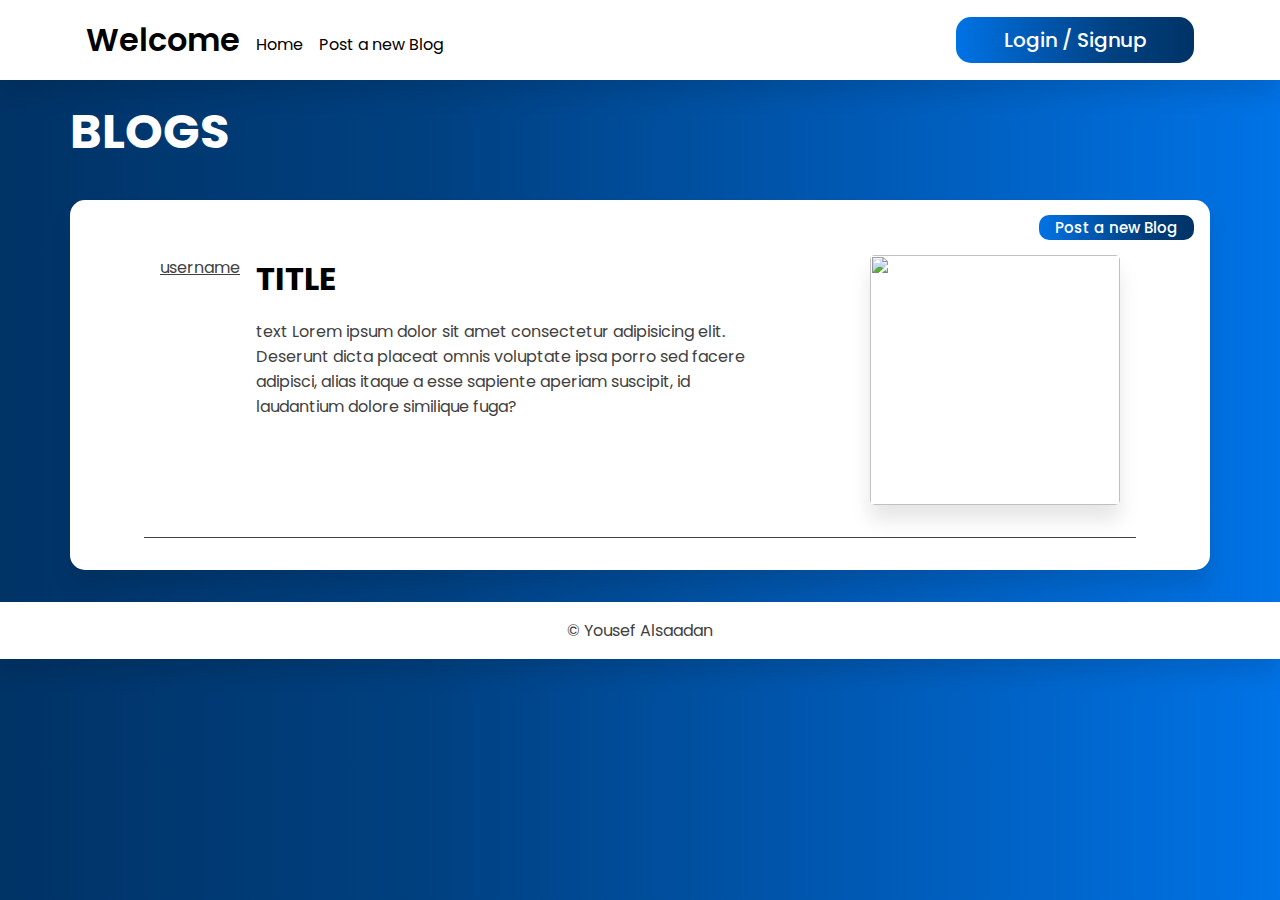
==== home.html @ cbbf5abf "half the solution" ====
<html lang="en">
  <head>
    <meta charset="UTF-8" />
    <meta name="viewport" content="width=device-width, initial-scale=1.0" />
    <title>My Blog</title>
    <link rel="stylesheet" href="home.css" />
  </head>
  <body>
    <nav>
      <div class="nav_contener">
        <div class="d-flex">
          <h1><a href="home.html">Welcome</a></h1>
          <a href="./home.html" class="post_nav">Home</a>
          <a href="./post.html" class="post_nav">Post a new Blog</a>
        </div>

        <div class="user_bar">
          <a href="index.html" class="hidden">Login / Signup</a>
        </div>
      </div>
    </nav>

    <div class="content">
      <h1>BLOGS</h1>
      <div class="Blogs">
        <div class="blogsBtn">
          <a href="./post.html">Post a new Blog</a>
        </div>
        <div class="Blog_card">
          <div class="userName_blog">
            <a href="./profile.html">
              username
            </a>
          </div>
          <div class="Blog_content">
            <div class="blog_detial">
              <h1>title</h1>
              <p>
                text Lorem ipsum dolor sit amet consectetur adipisicing elit.
                Deserunt dicta placeat omnis voluptate ipsa porro sed facere
                adipisci, alias itaque a esse sapiente aperiam suscipit, id
                laudantium dolore similique fuga?
              </p>
            </div>
            <div>
              <img
                src="https://images.pexels.com/photos/1170986/pexels-photo-1170986.jpeg?auto=compress&cs=tinysrgb&w=1260&h=750&dpr=1"
                alt=""
              />
            </div>
          </div>
        </div>
      </div>
    </div>

    <footer>
      <p>© Yousef Alsaadan</p>
    </footer>
    <script src="main.js"></script>
    <script src="home.js"></script>
  </body>
</html>
---- home.css ----
@import url('https://fonts.googleapis.com/css?family=Poppins:400,500,600,700&display=swap');

* {
    margin: 0;
    padding: 0;
    box-sizing: border-box;
    font-family: 'Poppins', sans-serif;
}

html,
body {
    height: 100%;
    width: 100%;
    background: -webkit-linear-gradient(left, #003366, #004080, #0059b3, #0073e6);
}

nav {
    background: #fff;
    box-shadow: 0px 15px 20px rgba(0, 0, 0, 0.1);
}

.nav_contener {
    display: flex;
    justify-content: space-between;
    align-items: center;
    padding: 1rem;

    max-width: 1140px;
    margin: 0 auto;
}

.d-flex {
    display: flex;
    align-items: center;
    gap: 1rem;
}

.post_nav {
    margin-top: .5rem;
}

.post_nav:hover {
    color: #0d6efd;
    text-decoration: underline;
}

.nav_contener h1 {
    font-size: xx-large;
    font-weight: 600;
    text-decoration: none;
    color: black;

}

.nav_contener a {
    color: black;
    text-decoration: none;
}

.user_bar a {
    text-decoration: none;
    background: -webkit-linear-gradient(right, #003366, #004080, #0059b3, #0073e6);
    color: #fff;
    border-radius: 15px;
    font-size: 20px;
    font-weight: 500;
    padding: .5rem 3rem;
}

.user_bar a:hover {
    background: -webkit-linear-gradient(right, #004080, #0059b3, #0073e6, #0072E4);
    transition: all 0.3s ease;
}

.user_bar button {
    text-decoration: none;
    background: -webkit-linear-gradient(right, #662e00, #802e00, #b32e00, #e62e00);
    color: #fff;
    border-radius: 10px;
    font-size: 15px;
    font-weight: 500;
    padding: .1rem 1rem;
    border: none;
    cursor: pointer;
}

.user_bar button:hover {
    background: -webkit-linear-gradient(right, #802e00, #b32e00, #e62e00, #e42e00);
    transition: all 0.3s ease;
}

.flex {
    display: flex;
    gap: 1rem;
    align-items: center;
}

.flex a {
    color: black;
    background: none;
    font-size: medium;
    font-weight: 400;
    padding: 0;
    cursor: pointer;
}

.flex a:hover {
    background: none;
    color: #0d6efd;
    text-decoration: underline;
    transition: none;
}

.hidden {
    display: none;
}

.content {
    max-width: 1140px;
    margin: 0 auto;
}

.content h1 {
    color: white;
    margin-bottom: 2rem;
    margin-top: 1rem;
    font-size: 3em;

}

.Blogs {
    background-color: white;
    padding: 1rem;
    border-radius: 15px;
    box-shadow: 0px 15px 20px rgba(0, 0, 0, 0.1);


}

.blogsBtn {
    text-align: end;
}

.blogsBtn a {
    text-decoration: none;
    background: -webkit-linear-gradient(right, #003366, #004080, #0059b3, #0073e6);
    color: #fff;
    border-radius: 10px;
    font-size: 15px;
    font-weight: 500;
    padding: .1rem 1rem;
    border: none;
}

.blogsBtn a:hover {
    background: -webkit-linear-gradient(right, #004080, #0059b3, #0073e6, #0072E4);
    transition: all 0.3s ease;
}

.Blog_card {
    border-bottom: 1px solid rgb(65, 65, 65);
    display: flex;
    gap: 1rem;

    max-width: 992px;
    margin: 0 auto;
    color: rgb(65, 65, 65);
    margin-bottom: 1rem;
    padding: 1rem;

}

.Blog_content {
    display: flex;
    justify-content: space-between;
    width: 100%;
    margin-bottom: 1rem;
}

.Blog_content img {
    height: 250;
    width: 250;
    object-fit: cover;
    border-radius: 5px;
    box-shadow: 0px 15px 20px rgba(0, 0, 0, 0.1);

}

.Blog_content h1 {
    color: black;
    margin: 0;
    font-size: xx-large;
    text-transform: uppercase;
}

.Blog_card a {
    color: rgb(65, 65, 65);
}

.Blog_card a:hover {
    color: #0d6efd;
}


.blog_detial {
    display: flex;
    flex-direction: column;
    gap: 1rem;
}

.blog_detial p {
    max-width: 80%;
}

footer {
    background: #fff;
    box-shadow: 0px 15px 20px rgba(0, 0, 0, 0.1);
    padding: 1rem;
    text-align: center;
    position: relative;
    bottom: 0;
    width: 100%;
    margin-top: 2rem;
    color: rgb(65, 65, 65);
}

@media only screen and (max-width: 992px) {
    .nav_contener {
        max-width: 540px;
        margin: 0 auto;
    }
}

@media only screen and (max-width: 1200px) and (min-width: 992px) {
    .nav_contener {
        max-width: 720px;
        margin: 0 auto;
    }
}
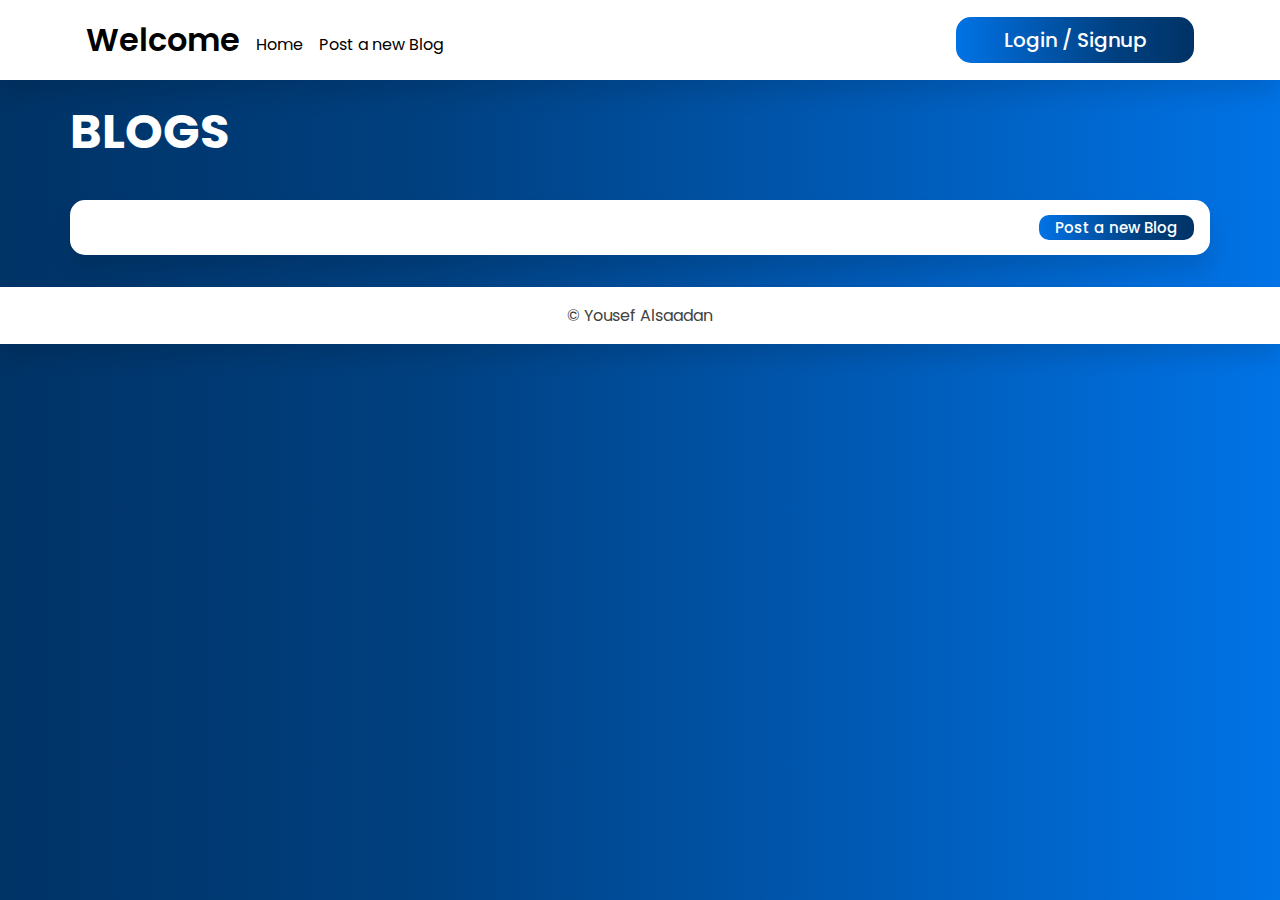
==== commit 2818999d: "The project is completed except for the feature of updating user data." ====
--- a/home.html
+++ b/home.html
@@ -26,30 +26,6 @@
         <div class="blogsBtn">
           <a href="./post.html">Post a new Blog</a>
         </div>
-        <div class="Blog_card">
-          <div class="userName_blog">
-            <a href="./profile.html">
-              username
-            </a>
-          </div>
-          <div class="Blog_content">
-            <div class="blog_detial">
-              <h1>title</h1>
-              <p>
-                text Lorem ipsum dolor sit amet consectetur adipisicing elit.
-                Deserunt dicta placeat omnis voluptate ipsa porro sed facere
-                adipisci, alias itaque a esse sapiente aperiam suscipit, id
-                laudantium dolore similique fuga?
-              </p>
-            </div>
-            <div>
-              <img
-                src="https://images.pexels.com/photos/1170986/pexels-photo-1170986.jpeg?auto=compress&cs=tinysrgb&w=1260&h=750&dpr=1"
-                alt=""
-              />
-            </div>
-          </div>
-        </div>
       </div>
     </div>
 
--- a/home.css
+++ b/home.css
@@ -217,8 +217,6 @@
     box-shadow: 0px 15px 20px rgba(0, 0, 0, 0.1);
     padding: 1rem;
     text-align: center;
-    position: relative;
-    bottom: 0;
     width: 100%;
     margin-top: 2rem;
     color: rgb(65, 65, 65);
@@ -228,7 +226,36 @@
     .nav_contener {
         max-width: 540px;
         margin: 0 auto;
-    }
+
+        flex-direction: column;
+        gap: 1rem;
+        align-items: start;
+    }
+    .Blog_content img{
+        max-width: 100%;
+        height: auto;
+        margin-bottom: 1rem;
+    }
+    .Blog_card{
+        flex-direction: column;
+    }
+    .Blog_content{
+        flex-direction: column-reverse;
+        
+    }
+    .Blogs{
+        margin: 1rem;
+    }
+    .content h1{
+        margin-left: 1rem;
+    }
+    .blog_detial h1{
+        margin-left: 0;
+    }
+    .blog_detial p{
+        max-width: 100%;
+    }
+
 }
 
 @media only screen and (max-width: 1200px) and (min-width: 992px) {
@@ -236,4 +263,13 @@
         max-width: 720px;
         margin: 0 auto;
     }
+    .Blogs{
+        margin: 1rem;
+    }
+    .content h1{
+        margin-left: 1rem;
+    }
+    .blog_detial h1{
+        margin-left: 0;
+    }
 }